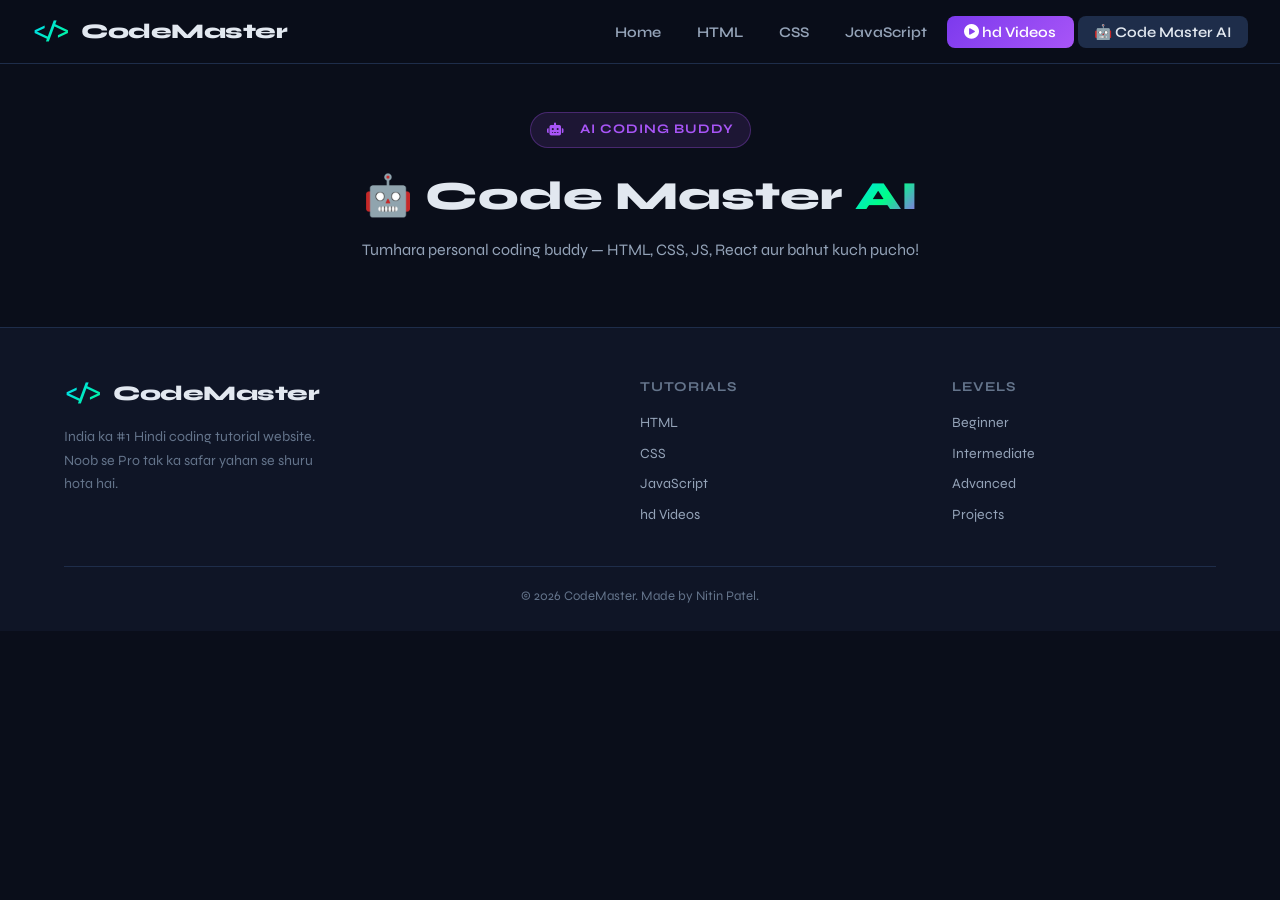
==== code-master-ai.html @ d727ca54 "Add files via upload" ====
<!DOCTYPE html>
<html lang="hi">
<head>
  <meta charset="UTF-8" />
  <meta name="viewport" content="width=device-width, initial-scale=1.0" />
  <title>Code Master AI - CodeMaster</title>
  <link rel="stylesheet" href="style.css" />
  <link rel="stylesheet" href="assets/css/code-master-ai.css" />
  <link href="https://fonts.googleapis.com/css2?family=JetBrains+Mono:wght@400;700&family=Syne:wght@400;600;800&display=swap" rel="stylesheet" />
  <link rel="stylesheet" href="https://cdnjs.cloudflare.com/ajax/libs/font-awesome/6.5.0/css/all.min.css" />
  <link rel="icon" type="image/png" href="code master.png">
</head>
<body>

<nav class="topnav">
  <div class="nav-brand">
    <span class="logo-icon">&lt;/&gt;</span>
    <span class="logo-text">CodeMaster</span>
  </div>
  <ul class="nav-links">
    <li><a href="index.html">Home</a></li>
    <li><a href="html-tutorial.html">HTML</a></li>
    <li><a href="css-tutorial.html">CSS</a></li>
    <li><a href="js-tutorial.html">JavaScript</a></li>
    <li><a href="videos.html" class="nav-video-btn"><i class="fas fa-play-circle"></i> hd Videos</a></li>
    <li><a href="code-master-ai.html" class="active">🤖 Code Master AI</a></li>
  </ul>
  <button class="hamburger" id="hamburger"><i class="fas fa-bars"></i></button>
</nav>
<div class="mobile-menu" id="mobileMenu">
  <a href="index.html">Home</a>
  <a href="html-tutorial.html">HTML</a>
  <a href="css-tutorial.html">CSS</a>
  <a href="js-tutorial.html">JavaScript</a>
  <a href="videos.html">hd Videos</a>
  <a href="code-master-ai.html">🤖 Code Master AI</a>
</div>

<div style="margin-top: 64px; padding: 3rem 1.5rem 1rem; text-align: center;">
  <div class="vp-badge" style="margin: 0 auto 1rem; display:inline-flex"><i class="fas fa-robot"></i>&nbsp; AI Coding Buddy</div>
  <h1 style="font-size: clamp(1.8rem, 4vw, 2.5rem); font-weight: 800; margin-bottom: 0.6rem;">
    🤖 Code Master <span class="gradient-text">AI</span>
  </h1>
  <p style="color: var(--text-dim); font-size: 1rem;">Tumhara personal coding buddy — HTML, CSS, JS, React aur bahut kuch pucho!</p>
</div>

<div id="cma-fullpage-container" style="padding: 0 1.5rem 3rem;"></div>

<footer class="footer">
  <div class="footer-grid">
    <div class="footer-brand">
      <div class="nav-brand"><span class="logo-icon">&lt;/&gt;</span><span class="logo-text">CodeMaster</span></div>
      <p>India ka #1 Hindi coding tutorial website. Noob se Pro tak ka safar yahan se shuru hota hai.</p>
    </div>
    <div class="footer-links">
      <h4>Tutorials</h4>
      <a href="html-tutorial.html">HTML</a>
      <a href="css-tutorial.html">CSS</a>
      <a href="js-tutorial.html">JavaScript</a>
      <a href="videos.html">hd Videos</a>
    </div>
    <div class="footer-links">
      <h4>Levels</h4>
      <a href="#">Beginner</a>
      <a href="#">Intermediate</a>
      <a href="#">Advanced</a>
      <a href="#">Projects</a>
    </div>
  </div>
  <div class="footer-bottom">
    <p>© 2026 CodeMaster. Made by Nitin Patel.</p>
  </div>
</footer>

<script src="script.js"></script>
<script src="assets/js/code-master-ai.js"></script>
<script>
  initCodeMasterAI("fullpage", "#cma-fullpage-container");
</script>
</body>
</html>
---- style.css ----
/* ============================================
   CodeMaster - Global Styles
   Dark IDE Theme + Neon Accents
   ============================================ */

:root {
  --bg-dark: #0a0e1a;
  --bg-card: #0f1526;
  --bg-surface: #141929;
  --border: #1e2d4a;
  --html-clr: #e44d26;
  --css-clr: #264de4;
  --js-clr: #f7df1e;
  --accent: #00d4ff;
  --accent2: #00ff88;
  --purple: #a855f7;
  --text: #e2e8f0;
  --text-muted: #64748b;
  --text-dim: #94a3b8;
  --font-code: 'JetBrains Mono', monospace;
  --font-ui: 'Syne', sans-serif;
  --radius: 12px;
  --radius-lg: 20px;
  --shadow: 0 8px 32px rgba(0,0,0,0.4);
  --glow-accent: 0 0 20px rgba(0,212,255,0.3);
  --glow-green: 0 0 20px rgba(0,255,136,0.3);
}

*, *::before, *::after { box-sizing: border-box; margin: 0; padding: 0; }

html { scroll-behavior: smooth; }

body {
  background: var(--bg-dark);
  color: var(--text);
  font-family: var(--font-ui);
  line-height: 1.6;
  overflow-x: hidden;
}

/* ===== SCROLLBAR ===== */
::-webkit-scrollbar { width: 6px; }
::-webkit-scrollbar-track { background: var(--bg-dark); }
::-webkit-scrollbar-thumb { background: var(--border); border-radius: 3px; }
::-webkit-scrollbar-thumb:hover { background: var(--accent); }

/* ===== TOP NAV ===== */
.topnav {
  position: fixed; top: 0; left: 0; right: 0; z-index: 1000;
  display: flex; align-items: center; justify-content: space-between;
  padding: 0 2rem;
  height: 64px;
  background: rgba(10, 14, 26, 0.92);
  backdrop-filter: blur(16px);
  border-bottom: 1px solid var(--border);
}

.nav-brand {
  display: flex; align-items: center; gap: 10px;
  text-decoration: none; color: inherit;
}

.logo-icon {
  font-family: var(--font-code);
  font-size: 1.4rem;
  font-weight: 700;
  background: linear-gradient(135deg, var(--accent), var(--accent2));
  -webkit-background-clip: text;
  -webkit-text-fill-color: transparent;
  background-clip: text;
}

.logo-text {
  font-size: 1.3rem;
  font-weight: 800;
  color: var(--text);
  letter-spacing: -0.5px;
}

.nav-links {
  display: flex; align-items: center; gap: 0.25rem;
  list-style: none;
}

.nav-links a {
  text-decoration: none;
  color: var(--text-dim);
  font-size: 0.92rem;
  font-weight: 600;
  padding: 0.45rem 1rem;
  border-radius: 8px;
  transition: all 0.2s;
}

.nav-links a:hover, .nav-links a.active {
  color: var(--text);
  background: var(--border);
}

.nav-video-btn {
  background: linear-gradient(135deg, #7c3aed, #a855f7) !important;
  color: white !important;
  padding: 0.45rem 1.1rem !important;
}

.hamburger {
  display: none;
  background: none; border: none;
  color: var(--text); font-size: 1.3rem; cursor: pointer;
}

.mobile-menu {
  display: none;
  flex-direction: column;
  position: fixed; top: 64px; left: 0; right: 0; z-index: 999;
  background: var(--bg-card);
  border-bottom: 1px solid var(--border);
  padding: 1rem;
  gap: 0.5rem;
}

.mobile-menu a {
  color: var(--text-dim); text-decoration: none;
  padding: 0.7rem 1rem; border-radius: 8px;
  font-weight: 600;
  transition: all 0.2s;
}

.mobile-menu a:hover { background: var(--border); color: var(--text); }
.mobile-menu.open { display: flex; }

/* ===== HERO ===== */
.hero {
  min-height: 100vh;
  display: flex; align-items: center; justify-content: space-between;
  padding: 100px 4rem 4rem;
  position: relative;
  gap: 3rem;
  overflow: hidden;
}

.hero-bg {
  position: absolute; inset: 0;
  background:
    radial-gradient(ellipse 60% 50% at 20% 50%, rgba(0,212,255,0.06) 0%, transparent 70%),
    radial-gradient(ellipse 50% 60% at 80% 30%, rgba(168,85,247,0.07) 0%, transparent 70%),
    radial-gradient(ellipse 40% 50% at 60% 80%, rgba(0,255,136,0.04) 0%, transparent 70%);
  z-index: 0;
}

.floating-code {
  position: absolute; inset: 0;
  overflow: hidden;
  opacity: 0.07;
  font-family: var(--font-code);
  font-size: 0.75rem;
  color: var(--accent);
  line-height: 1.8;
  padding: 2rem;
  pointer-events: none;
  white-space: pre;
}

.hero-content { position: relative; z-index: 1; flex: 1; max-width: 580px; }

.hero-badge {
  display: inline-block;
  background: rgba(0,212,255,0.1);
  border: 1px solid rgba(0,212,255,0.3);
  color: var(--accent);
  padding: 0.4rem 1rem;
  border-radius: 999px;
  font-size: 0.85rem;
  font-weight: 600;
  margin-bottom: 1.5rem;
  animation: fadeUp 0.6s ease both;
}

.hero-title {
  font-size: clamp(2rem, 4vw, 3.5rem);
  font-weight: 800;
  line-height: 1.15;
  letter-spacing: -1px;
  margin-bottom: 1.2rem;
  animation: fadeUp 0.6s 0.1s ease both;
}

.gradient-text {
  background: linear-gradient(135deg, var(--accent), var(--accent2), var(--purple));
  -webkit-background-clip: text;
  -webkit-text-fill-color: transparent;
  background-clip: text;
}

.hero-sub {
  color: var(--text-dim);
  font-size: 1.05rem;
  margin-bottom: 2rem;
  animation: fadeUp 0.6s 0.2s ease both;
}

.hero-btns {
  display: flex; gap: 1rem; flex-wrap: wrap;
  margin-bottom: 2.5rem;
  animation: fadeUp 0.6s 0.3s ease both;
}

.btn-primary {
  display: inline-flex; align-items: center; gap: 8px;
  background: linear-gradient(135deg, var(--accent), #0099bb);
  color: #0a0e1a;
  font-weight: 700;
  font-family: var(--font-ui);
  padding: 0.8rem 1.8rem;
  border-radius: 999px;
  text-decoration: none;
  font-size: 0.95rem;
  transition: all 0.3s;
  border: none; cursor: pointer;
}

.btn-primary:hover {
  transform: translateY(-2px);
  box-shadow: var(--glow-accent);
}

.btn-ghost {
  display: inline-flex; align-items: center; gap: 8px;
  background: transparent;
  color: var(--text-dim);
  font-weight: 600;
  font-family: var(--font-ui);
  padding: 0.8rem 1.8rem;
  border-radius: 999px;
  text-decoration: none;
  font-size: 0.95rem;
  border: 1px solid var(--border);
  transition: all 0.3s;
}

.btn-ghost:hover {
  color: var(--text);
  border-color: var(--accent);
  background: rgba(0,212,255,0.06);
}

.hero-stats {
  display: flex; gap: 2rem;
  animation: fadeUp 0.6s 0.4s ease both;
}

.stat {
  display: flex; flex-direction: column; align-items: center;
}

.stat span {
  font-size: 1.8rem;
  font-weight: 800;
  background: linear-gradient(135deg, var(--accent), var(--accent2));
  -webkit-background-clip: text;
  -webkit-text-fill-color: transparent;
  background-clip: text;
}

.stat small { color: var(--text-muted); font-size: 0.8rem; }

/* ===== CODE WINDOW ===== */
.hero-visual {
  position: relative; z-index: 1; flex: 1; max-width: 520px;
  animation: fadeUp 0.6s 0.3s ease both;
}

.code-window {
  background: var(--bg-card);
  border: 1px solid var(--border);
  border-radius: var(--radius-lg);
  overflow: hidden;
  box-shadow: var(--shadow), 0 0 40px rgba(0,212,255,0.08);
}

.code-titlebar {
  display: flex; align-items: center; gap: 8px;
  padding: 0.75rem 1.25rem;
  background: rgba(255,255,255,0.03);
  border-bottom: 1px solid var(--border);
}

.dot {
  width: 12px; height: 12px; border-radius: 50%;
}
.dot.red { background: #ff5f56; }
.dot.yellow { background: #ffbd2e; }
.dot.green { background: #27c93f; }

.file-name {
  font-family: var(--font-code);
  font-size: 0.8rem;
  color: var(--text-muted);
  margin-left: 0.5rem;
}

.code-body {
  padding: 1.5rem;
  font-family: var(--font-code);
  font-size: 0.85rem;
  line-height: 1.7;
  min-height: 280px;
  white-space: pre;
}

.code-body .tag { color: #e06c75; }
.code-body .attr { color: #d19a66; }
.code-body .val { color: #98c379; }
.code-body .comment { color: var(--text-muted); }
.code-body .txt { color: var(--text-dim); }
.code-body .cursor {
  display: inline-block;
  width: 2px; height: 1.1em;
  background: var(--accent);
  animation: blink 1s steps(1) infinite;
  vertical-align: text-bottom;
}

@keyframes blink { 0%,100%{opacity:1} 50%{opacity:0} }

/* ===== TRACKS ===== */
.tracks {
  padding: 5rem 4rem;
  position: relative;
}

.section-header {
  text-align: center;
  margin-bottom: 3rem;
}

.section-header h2 {
  font-size: clamp(1.8rem, 3vw, 2.5rem);
  font-weight: 800;
  margin-bottom: 0.5rem;
  letter-spacing: -0.5px;
}

.section-header p { color: var(--text-muted); font-size: 1.05rem; }

.track-grid {
  display: grid;
  grid-template-columns: repeat(auto-fit, minmax(300px, 1fr));
  gap: 1.5rem;
}

.track-card {
  background: var(--bg-card);
  border: 1px solid var(--border);
  border-radius: var(--radius-lg);
  padding: 2rem;
  cursor: pointer;
  transition: all 0.3s;
  position: relative;
  overflow: hidden;
}

.track-card::before {
  content: '';
  position: absolute; top: 0; left: 0; right: 0;
  height: 3px;
}

.html-card::before { background: var(--html-clr); }
.css-card::before { background: var(--css-clr); }
.js-card::before { background: var(--js-clr); }

.track-card:hover {
  transform: translateY(-6px);
  border-color: var(--accent);
  box-shadow: var(--shadow);
}

.track-icon {
  font-size: 3rem;
  margin-bottom: 1rem;
}

.html-card .track-icon { color: var(--html-clr); }
.css-card .track-icon { color: var(--css-clr); }
.js-card .track-icon { color: var(--js-clr); }

.track-card h3 {
  font-size: 1.5rem;
  font-weight: 800;
  margin-bottom: 0.6rem;
}

.track-card > p { color: var(--text-dim); font-size: 0.92rem; margin-bottom: 1.2rem; }

.track-topics {
  list-style: none;
  display: flex; flex-direction: column; gap: 0.45rem;
  margin-bottom: 1.5rem;
}

.track-topics li {
  font-size: 0.88rem;
  color: var(--text-dim);
  display: flex; align-items: center; gap: 8px;
}

.track-topics li .fa-check { color: var(--accent2); font-size: 0.75rem; }
.track-topics li .fa-lock { color: var(--text-muted); font-size: 0.75rem; }

.track-level {
  display: flex; gap: 0.5rem; margin-bottom: 1.5rem; flex-wrap: wrap;
}

.lvl {
  font-size: 0.72rem;
  font-weight: 700;
  padding: 0.3rem 0.75rem;
  border-radius: 999px;
  border: 1px solid var(--border);
  color: var(--text-muted);
  text-transform: uppercase;
  letter-spacing: 0.5px;
}

.lvl.active {
  border-color: var(--accent2);
  color: var(--accent2);
  background: rgba(0,255,136,0.08);
}

.track-btn {
  width: 100%;
  display: flex; align-items: center; justify-content: space-between;
  padding: 0.8rem 1.2rem;
  border-radius: 10px;
  border: none; cursor: pointer;
  font-family: var(--font-ui);
  font-weight: 700; font-size: 0.9rem;
  transition: all 0.2s;
}

.html-btn { background: rgba(228,77,38,0.15); color: #ff6b47; }
.css-btn { background: rgba(38,77,228,0.15); color: #6b8fff; }
.js-btn { background: rgba(247,223,30,0.1); color: #f7df1e; }

.track-btn:hover { filter: brightness(1.2); transform: translateX(4px); }

/* ===== VIDEO PROMO ===== */
.video-promo {
  display: flex; align-items: center; gap: 4rem;
  padding: 5rem 4rem;
  background: var(--bg-surface);
  border-top: 1px solid var(--border);
  border-bottom: 1px solid var(--border);
}

.vp-left { flex: 1; }

.vp-badge {
  display: inline-flex; align-items: center; gap: 8px;
  background: rgba(168,85,247,0.12);
  border: 1px solid rgba(168,85,247,0.3);
  color: var(--purple);
  padding: 0.4rem 1rem;
  border-radius: 999px;
  font-size: 0.82rem;
  font-weight: 700;
  margin-bottom: 1.2rem;
  text-transform: uppercase;
  letter-spacing: 1px;
}

.vp-left h2 {
  font-size: 2.4rem;
  font-weight: 800;
  margin-bottom: 1rem;
  letter-spacing: -0.5px;
}

.vp-left p { color: var(--text-dim); font-size: 1rem; margin-bottom: 1.5rem; }

.vp-list {
  list-style: none;
  display: flex; flex-direction: column; gap: 0.6rem;
  margin-bottom: 2rem;
}

.vp-list li {
  color: var(--text-dim);
  font-size: 0.92rem;
  display: flex; align-items: center; gap: 10px;
}

.vp-list .fa-play-circle { color: var(--purple); }

.vp-right { flex: 1; display: flex; justify-content: center; }

/* ===== hd VIDEO CARD ===== */
.video-card-hd {
  width: 360px;
  background: var(--bg-card);
  border: 1px solid var(--border);
  border-radius: var(--radius-lg);
  overflow: hidden;
  box-shadow: var(--shadow);
}

.vchd-screen {
  height: 220px;
  background: linear-gradient(135deg, #0a0e1a, #141929);
  display: flex; align-items: center; justify-content: center;
  perspective: 600px;
  overflow: hidden;
  position: relative;
}

/* hd CUBE */
.cube-anim {
  width: 100px; height: 100px;
  perspective: 400px;
}
.cube {
  transform-style: preserve-3d;
}

.cube {
  width: 100%; height: 100%;
  position: relative;
  transform-style: preserve-hd;
  animation: rotateCube 6s infinite linear;
}

.face {
  position: absolute;
  width: 100px; height: 100px;
  display: flex; align-items: center; justify-content: center;
  font-family: var(--font-code);
  font-weight: 700; font-size: 1rem;
  border: 2px solid;
  border-radius: 8px;
  backface-visibility: visible;
}

.face span { pointer-events: none; }

.front  { transform: translateZ(50px);  background: rgba(0,212,255,0.12); border-color: rgba(0,212,255,0.5); color: var(--accent); }
.back   { transform: rotateY(180deg) translateZ(50px); background: rgba(228,77,38,0.12); border-color: rgba(228,77,38,0.5); color: var(--html-clr); }
.left   { transform: rotateY(-90deg) translateZ(50px); background: rgba(247,223,30,0.1); border-color: rgba(247,223,30,0.4); color: var(--js-clr); }
.right  { transform: rotateY(90deg) translateZ(50px);  background: rgba(38,77,228,0.12); border-color: rgba(38,77,228,0.5); color: #6b8fff; }
.top    { transform: rotateX(90deg) translateZ(50px);  background: rgba(0,255,136,0.1); border-color: rgba(0,255,136,0.4); color: var(--accent2); }
.bottom { transform: rotateX(-90deg) translateZ(50px); background: rgba(168,85,247,0.1); border-color: rgba(168,85,247,0.4); color: var(--purple); }

@keyframes rotateCube {
  from { transform: rotateX(0deg) rotateY(0deg); }
  to   { transform: rotateX(360deg) rotateY(360deg); }
}

.vchd-info {
  display: flex; align-items: center; justify-content: space-between;
  padding: 0.9rem 1.2rem;
  font-size: 0.85rem;
  border-top: 1px solid var(--border);
  color: var(--text-dim);
}

.vchd-info .fa-play { color: var(--purple); margin-right: 8px; }
.vchd-dur {
  font-family: var(--font-code);
  color: var(--text-muted);
  font-size: 0.8rem;
}

/* ===== QUICK EXAMPLES ===== */
.quick-ex {
  padding: 5rem 4rem;
}

.ex-tabs {
  display: flex; gap: 0.5rem;
  margin-bottom: 0;
  border-bottom: 1px solid var(--border);
  padding-bottom: 0;
}

.ex-tab {
  padding: 0.7rem 1.5rem;
  background: none; border: none;
  color: var(--text-muted);
  font-family: var(--font-ui);
  font-size: 0.9rem; font-weight: 700;
  cursor: pointer;
  border-bottom: 2px solid transparent;
  transition: all 0.2s;
  margin-bottom: -1px;
}

.ex-tab:hover { color: var(--text); }
.ex-tab.active { color: var(--accent); border-bottom-color: var(--accent); }

.ex-container {
  display: grid; grid-template-columns: 1fr 1fr;
  border: 1px solid var(--border);
  border-top: none;
  border-radius: 0 0 var(--radius-lg) var(--radius-lg);
  overflow: hidden;
}

.ex-editor, .ex-output {
  display: flex; flex-direction: column;
}

.ex-output { border-left: 1px solid var(--border); }

.editor-bar {
  display: flex; align-items: center; justify-content: space-between;
  padding: 0.6rem 1.2rem;
  background: var(--bg-surface);
  border-bottom: 1px solid var(--border);
  font-size: 0.82rem;
  color: var(--text-muted);
  font-weight: 600;
}

.run-btn {
  background: var(--accent2);
  color: #0a0e1a;
  border: none; cursor: pointer;
  padding: 0.35rem 1rem;
  border-radius: 6px;
  font-family: var(--font-ui);
  font-weight: 700; font-size: 0.8rem;
  display: flex; align-items: center; gap: 6px;
  transition: all 0.2s;
}

.run-btn:hover { filter: brightness(1.15); transform: scale(1.03); }

#codeInput {
  flex: 1; resize: none; border: none; outline: none;
  background: var(--bg-card);
  color: var(--accent2);
  font-family: var(--font-code);
  font-size: 0.85rem;
  padding: 1.2rem;
  min-height: 280px;
  line-height: 1.7;
}

#outputFrame {
  flex: 1; border: none; background: white;
  min-height: 280px;
  
}

/* ===== TUTORIAL PAGE LAYOUT ===== */
.tutorial-wrap {
  display: flex;
  margin-top: 64px;
  min-height: calc(100vh - 64px);
}

.sidebar {
  width: 260px;
  background: var(--bg-card);
  border-right: 1px solid var(--border);
  padding: 1.5rem 0;
  position: fixed; top: 64px; bottom: 0;
  overflow-y: auto;
  z-index: 100;
}

.sidebar-section {
  margin-bottom: 0.5rem;
}

.sidebar-heading {
  font-size: 0.7rem;
  font-weight: 800;
  text-transform: uppercase;
  letter-spacing: 1.5px;
  color: var(--text-muted);
  padding: 0.8rem 1.5rem 0.4rem;
}

.sidebar-link {
  display: block;
  padding: 0.55rem 1.5rem;
  color: var(--text-dim);
  text-decoration: none;
  font-size: 0.88rem;
  font-weight: 500;
  transition: all 0.15s;
  border-left: 3px solid transparent;
}

.sidebar-link:hover {
  background: rgba(255,255,255,0.04);
  color: var(--text);
  border-left-color: var(--accent);
}

.sidebar-link.active {
  background: rgba(0,212,255,0.08);
  color: var(--accent);
  border-left-color: var(--accent);
}

.sidebar-link .badge {
  display: inline-block;
  font-size: 0.65rem;
  padding: 0.1rem 0.5rem;
  border-radius: 999px;
  margin-left: 6px;
  font-weight: 700;
  text-transform: uppercase;
}

.badge-new { background: rgba(0,255,136,0.15); color: var(--accent2); }
.badge-pro { background: rgba(168,85,247,0.15); color: var(--purple); }

.tutorial-main {
  margin-left: 260px;
  flex: 1;
  padding: 2.5rem 3rem;
  max-width: 860px;
}

/* ===== TUTORIAL CONTENT ===== */
.tut-breadcrumb {
  font-size: 0.82rem;
  color: var(--text-muted);
  margin-bottom: 1.5rem;
  display: flex; align-items: center; gap: 6px;
}

.tut-breadcrumb a { color: var(--accent); text-decoration: none; }

.tut-title {
  font-size: 2.2rem;
  font-weight: 800;
  letter-spacing: -0.5px;
  margin-bottom: 0.6rem;
}

.tut-subtitle {
  color: var(--text-dim);
  font-size: 1.05rem;
  margin-bottom: 2rem;
  padding-bottom: 2rem;
  border-bottom: 1px solid var(--border);
}

.tut-section { margin-bottom: 2.5rem; }

.tut-section h2 {
  font-size: 1.4rem;
  font-weight: 700;
  margin-bottom: 1rem;
}

.tut-section h3 {
  font-size: 1.1rem;
  font-weight: 700;
  margin-bottom: 0.7rem;
  color: var(--accent);
}

.tut-section p {
  color: var(--text-dim);
  font-size: 0.97rem;
  line-height: 1.75;
  margin-bottom: 1rem;
}

/* ===== CODE BLOCKS ===== */
.code-block {
  background: #0d1117;
  border: 1px solid var(--border);
  border-radius: var(--radius);
  overflow: hidden;
  margin: 1.2rem 0;
}

.code-block-header {
  display: flex; align-items: center; justify-content: space-between;
  padding: 0.6rem 1rem;
  background: rgba(255,255,255,0.03);
  border-bottom: 1px solid var(--border);
  font-size: 0.78rem;
  font-family: var(--font-code);
  color: var(--text-muted);
}

.copy-btn {
  background: none; border: 1px solid var(--border);
  color: var(--text-muted); cursor: pointer;
  padding: 0.2rem 0.7rem; border-radius: 5px;
  font-size: 0.72rem; font-family: var(--font-ui); font-weight: 600;
  transition: all 0.2s;
}

.copy-btn:hover { border-color: var(--accent); color: var(--accent); }

.code-block pre {
  padding: 1.2rem;
  overflow-x: auto;
  font-family: var(--font-code);
  font-size: 0.85rem;
  line-height: 1.7;
  color: var(--text);
}

/* Syntax colors */
.kw { color: #c678dd; }
.str { color: #98c379; }
.num { color: #d19a66; }
.cmt { color: #5c6370; font-style: italic; }
.tg { color: #e06c75; }
.at { color: #d19a66; }
.vl { color: #98c379; }
.fn { color: #61afef; }
.op { color: #56b6c2; }
.cn { color: var(--text-dim); }

/* ===== TRY IT BOX ===== */
.try-it-box {
  background: var(--bg-surface);
  border: 1px solid var(--border);
  border-radius: var(--radius-lg);
  overflow: hidden;
  margin: 1.5rem 0;
}

.try-it-header {
  display: flex; align-items: center; justify-content: space-between;
  padding: 0.8rem 1.2rem;
  background: rgba(0,255,136,0.06);
  border-bottom: 1px solid var(--border);
}

.try-it-header span {
  font-size: 0.85rem;
  font-weight: 700;
  color: var(--accent2);
  display: flex; align-items: center; gap: 8px;
}

.try-it-run {
  background: var(--accent2); color: #0a0e1a;
  border: none; cursor: pointer;
  padding: 0.4rem 1.1rem; border-radius: 7px;
  font-family: var(--font-ui); font-weight: 700; font-size: 0.82rem;
  display: flex; align-items: center; gap: 6px;
  transition: all 0.2s;
}

.try-it-run:hover { filter: brightness(1.15); }

.try-it-grid {
  display: grid; grid-template-columns: 1fr 1fr;
}

.try-it-code {
  border-right: 1px solid var(--border);
}

.try-it-code textarea {
  width: 100%; resize: none; border: none; outline: none;
  background: var(--bg-card); color: var(--accent2);
  font-family: var(--font-code); font-size: 0.82rem;
  padding: 1rem; min-height: 160px; line-height: 1.6;
}

.try-it-output iframe {
  width: 100%; border: none; height: 160px; background: white;
}

/* ===== VIDEO PAGE ===== */
.videos-hero {
  padding: 120px 4rem 3rem;
  text-align: center;
  background: radial-gradient(ellipse 80% 50% at 50% 0%, rgba(168,85,247,0.08) 0%, transparent 70%);
}

.videos-hero h1 {
  font-size: clamp(2rem, 4vw, 3rem);
  font-weight: 800;
  letter-spacing: -0.5px;
  margin-bottom: 0.8rem;
}

.videos-hero p { color: var(--text-dim); font-size: 1.05rem; }

.video-filter {
  display: flex; align-items: center; justify-content: center;
  gap: 0.75rem; flex-wrap: wrap;
  padding: 2rem 4rem;
}

.filter-btn {
  padding: 0.5rem 1.2rem;
  background: var(--bg-card);
  border: 1px solid var(--border);
  color: var(--text-dim);
  border-radius: 999px;
  font-family: var(--font-ui); font-weight: 600; font-size: 0.88rem;
  cursor: pointer; transition: all 0.2s;
}

.filter-btn.active, .filter-btn:hover {
  border-color: var(--purple);
  color: var(--purple);
  background: rgba(168,85,247,0.08);
}

.videos-grid {
  display: grid;
  grid-template-columns: repeat(auto-fill, minmax(300px, 1fr));
  gap: 1.5rem;
  padding: 0 4rem 5rem;
}

.video-card {
  background: var(--bg-card);
  border: 1px solid var(--border);
  border-radius: var(--radius-lg);
  overflow: hidden;
  cursor: pointer;
  transition: all 0.3s;
}

.video-card:hover {
  transform: translateY(-6px);
  border-color: var(--purple);
  box-shadow: 0 8px 32px rgba(168,85,247,0.15);
}

.video-thumb {
  height: 180px;
  display: flex; align-items: center; justify-content: center;
  position: relative;
  overflow: hidden;
}

.vt-html { background: linear-gradient(135deg, #1a0800, #3d1000); }
.vt-css  { background: linear-gradient(135deg, #000d1a, #001040); }
.vt-js   { background: linear-gradient(135deg, #1a1700, #2d2600); }

.video-thumb .play-overlay {
  position: absolute; inset: 0;
  display: flex; align-items: center; justify-content: center;
  background: rgba(0,0,0,0.3);
  opacity: 0; transition: opacity 0.3s;
}

.video-card:hover .play-overlay { opacity: 1; }

.play-overlay .fa-play-circle { font-size: 3rem; color: white; }

.video-card-body { padding: 1.2rem; }

.video-tag {
  display: inline-block;
  font-size: 0.7rem; font-weight: 700;
  text-transform: uppercase; letter-spacing: 0.8px;
  padding: 0.25rem 0.7rem; border-radius: 999px;
  margin-bottom: 0.6rem;
}

.tag-html { background: rgba(228,77,38,0.15); color: var(--html-clr); }
.tag-css  { background: rgba(38,77,228,0.12); color: #6b8fff; }
.tag-js   { background: rgba(247,223,30,0.1); color: var(--js-clr); }

.video-card-body h3 {
  font-size: 0.95rem; font-weight: 700; margin-bottom: 0.4rem;
}

.video-card-body p {
  color: var(--text-muted); font-size: 0.82rem; margin-bottom: 0.8rem;
}

.video-meta {
  display: flex; align-items: center; justify-content: space-between;
  font-size: 0.78rem; color: var(--text-muted);
  font-family: var(--font-code);
}

/* ===== hd MINI ANIMATIONS IN VIDEO THUMBS ===== */
.mini-hd-html {
  width: 80px; height: 80px;
  position: relative; transform-style: preserve-hd;
  animation: rotateCube 5s infinite linear;
}

.mini-hd-css {
  width: 80px; height: 80px;
  position: relative;
  animation: rotateYhd 4s infinite linear;
}

.mini-hd-js {
  width: 80px; height: 80px;
  position: relative;
  animation: bouncehd 2s infinite ease-in-out;
}

@keyframes rotateYhd {
  from { transform: rotateY(0deg); }
  to   { transform: rotateY(360deg); }
}

@keyframes bouncehd {
  0%,100% { transform: translateY(0) rotateZ(0); }
  50%     { transform: translateY(-15px) rotateZ(10deg); }
}

/* ===== NEXT PREV BUTTONS ===== */
.tut-nav-btns {
  display: flex; justify-content: space-between;
  margin-top: 3rem; padding-top: 2rem;
  border-top: 1px solid var(--border);
  gap: 1rem;
}

.tut-nav-btn {
  display: flex; align-items: center; gap: 10px;
  padding: 0.9rem 1.5rem;
  background: var(--bg-card);
  border: 1px solid var(--border);
  border-radius: var(--radius);
  text-decoration: none; color: var(--text-dim);
  font-weight: 600; font-size: 0.9rem;
  transition: all 0.2s;
  flex: 1; max-width: 240px;
}

.tut-nav-btn:hover { border-color: var(--accent); color: var(--accent); }
.tut-nav-btn.next { justify-content: flex-end; }

/* ===== CALLOUT BOXES ===== */
.callout {
  border-radius: var(--radius);
  padding: 1.1rem 1.4rem;
  margin: 1.2rem 0;
  font-size: 0.9rem;
  display: flex; gap: 12px; align-items: flex-start;
}

.callout-info {
  background: rgba(0,212,255,0.08);
  border-left: 3px solid var(--accent);
  color: var(--text-dim);
}

.callout-tip {
  background: rgba(0,255,136,0.07);
  border-left: 3px solid var(--accent2);
  color: var(--text-dim);
}

.callout-warn {
  background: rgba(247,223,30,0.07);
  border-left: 3px solid var(--js-clr);
  color: var(--text-dim);
}

.callout-icon { font-size: 1.1rem; flex-shrink: 0; margin-top: 1px; }
.callout-info .callout-icon { color: var(--accent); }
.callout-tip .callout-icon  { color: var(--accent2); }
.callout-warn .callout-icon { color: var(--js-clr); }

/* ===== PROGRESS BAR ===== */
.tut-progress {
  display: flex; align-items: center; gap: 1rem;
  padding: 1rem 1.5rem;
  background: var(--bg-surface);
  border-bottom: 1px solid var(--border);
}

.progress-track {
  flex: 1; height: 4px;
  background: var(--border);
  border-radius: 999px;
  overflow: hidden;
}

.progress-fill {
  height: 100%;
  background: linear-gradient(90deg, var(--accent), var(--accent2));
  border-radius: 999px;
  transition: width 0.4s ease;
}

.progress-label {
  font-size: 0.78rem; color: var(--text-muted);
  font-weight: 600; white-space: nowrap;
}

/* ===== FOOTER ===== */
.footer {
  background: var(--bg-card);
  border-top: 1px solid var(--border);
  padding: 3rem 4rem 1.5rem;
}

.footer-grid {
  display: grid;
  grid-template-columns: 2fr 1fr 1fr;
  gap: 3rem;
  margin-bottom: 2.5rem;
}

.footer-brand p {
  color: var(--text-muted);
  font-size: 0.88rem;
  margin-top: 0.8rem;
  max-width: 280px;
  line-height: 1.7;
}

.footer-links { display: flex; flex-direction: column; gap: 0.5rem; }
.footer-links h4 {
  font-size: 0.85rem;
  font-weight: 700;
  text-transform: uppercase;
  letter-spacing: 1px;
  color: var(--text-muted);
  margin-bottom: 0.4rem;
}

.footer-links a {
  color: var(--text-dim);
  text-decoration: none;
  font-size: 0.88rem;
  transition: color 0.2s;
}

.footer-links a:hover { color: var(--accent); }

.footer-bottom {
  border-top: 1px solid var(--border);
  padding-top: 1.2rem;
  text-align: center;
  color: var(--text-muted);
  font-size: 0.82rem;
}

/* ===== ANIMATIONS ===== */
@keyframes fadeUp {
  from { opacity: 0; transform: translateY(20px); }
  to   { opacity: 1; transform: translateY(0); }
}

/* Naya — LAGAO */
.fade-in {
  opacity: 1;
  transform: translateY(0);
}
.fade-in.visible { opacity: 1; transform: translateY(0); }
/* ===== RESPONSIVE ===== */
@media (max-width: 900px) {
  .hero { flex-direction: column; padding: 100px 2rem 3rem; text-align: center; }
  .hero-btns, .hero-stats { justify-content: center; }
  .hero-visual { width: 100%; max-width: 420px; }
  .tracks, .video-promo, .quick-ex { padding: 3rem 1.5rem; }
  .video-promo { flex-direction: column; }
  .track-grid, .videos-grid { grid-template-columns: 1fr; }
  .footer-grid { grid-template-columns: 1fr; gap: 1.5rem; }
  .footer { padding: 2rem 1.5rem 1rem; }
  .video-filter, .videos-grid { padding-left: 1.5rem; padding-right: 1.5rem; }
  .videos-hero { padding: 100px 1.5rem 2rem; }
  .sidebar { width: 220px; }
  .tutorial-main { margin-left: 220px; padding: 2rem 1.5rem; }
}

@media (max-width: 640px) {
  .nav-links { display: none; }
  .hamburger { display: block; }
  .ex-container { grid-template-columns: 1fr; }
  .ex-output { border-left: none; border-top: 1px solid var(--border); }
  .try-it-grid { grid-template-columns: 1fr; }
  .try-it-code { border-right: none; border-bottom: 1px solid var(--border); }
  .sidebar { display: none; }
  .tutorial-main { margin-left: 0; }
  .tut-title { font-size: 1.6rem; }
  .tut-nav-btns { flex-direction: column; }
  .tut-nav-btn { max-width: 100%; }
}
/* ============================================================
   ✅ NAYI ADDITIONS — style.css ke BILKUL END mein paste karo
   ============================================================ */

/* ===== NIGHT MODE — Warm Dark Theme ===== */
body.night-mode {
  --bg-dark:    #0d0900;
  --bg-card:    #120e07;
  --bg-surface: #17130c;
  --border:     #2e1f0e;
  --accent:     #ffaa44;
  --accent2:    #ffd055;
  --purple:     #cc88ff;
  --text:       #f0e8d5;
  --text-muted: #7a6a50;
  --text-dim:   #a8906a;
  --glow-accent: 0 0 20px rgba(255,170,68,0.35);
  --glow-green:  0 0 20px rgba(255,208,85,0.35);
}

body.night-mode .hero-bg {
  background:
    radial-gradient(ellipse 60% 50% at 20% 50%, rgba(255,150,50,0.07) 0%, transparent 70%),
    radial-gradient(ellipse 50% 60% at 80% 30%, rgba(200,100,255,0.07) 0%, transparent 70%),
    radial-gradient(ellipse 40% 50% at 60% 80%, rgba(255,200,50,0.04) 0%, transparent 70%);
}

body.night-mode .gradient-text {
  background: linear-gradient(135deg, var(--accent), var(--accent2), var(--purple));
  -webkit-background-clip: text;
  -webkit-text-fill-color: transparent;
  background-clip: text;
}

body.night-mode .stat span {
  background: linear-gradient(135deg, var(--accent), var(--accent2));
  -webkit-background-clip: text;
  -webkit-text-fill-color: transparent;
  background-clip: text;
}

body.night-mode .btn-primary {
  background: linear-gradient(135deg, var(--accent), #cc7700);
  color: #0d0900;
}

body.night-mode .lvl.active {
  border-color: var(--accent2);
  color: var(--accent2);
  background: rgba(255,208,85,0.1);
}

body.night-mode .logo-icon,
body.night-mode .ob-logo-icon {
  background: linear-gradient(135deg, var(--accent), var(--accent2));
  -webkit-background-clip: text;
  -webkit-text-fill-color: transparent;
  background-clip: text;
}

body.night-mode .progress-fill {
  background: linear-gradient(90deg, var(--accent), var(--accent2));
}

/* ===== THEME TOGGLE BUTTON ===== */
.theme-toggle {
  display: inline-flex;
  align-items: center;
  gap: 6px;
  background: var(--bg-surface);
  border: 1px solid var(--border);
  color: var(--text-dim);
  padding: 0.38rem 0.9rem;
  border-radius: 999px;
  font-family: var(--font-ui);
  font-size: 0.8rem;
  font-weight: 700;
  cursor: pointer;
  transition: all 0.25s;
  margin-right: 0.5rem;
  letter-spacing: 0.3px;
}

.theme-toggle:hover {
  border-color: var(--accent);
  color: var(--accent);
  background: rgba(0,212,255,0.07);
  transform: scale(1.04);
}

body.night-mode .theme-toggle {
  background: rgba(255,170,68,0.09);
  border-color: rgba(255,170,68,0.35);
  color: var(--accent);
}

body.night-mode .theme-toggle:hover {
  background: rgba(255,170,68,0.16);
}

@media (max-width: 640px) {
  .theme-toggle span { display: none; }
  .theme-toggle { padding: 0.4rem 0.7rem; margin-right: 0.3rem; }
}


/* ===== ONBOARDING OVERLAY ===== */
.ob-overlay {
  position: fixed;
  inset: 0;
  z-index: 99999;
  background: var(--bg-dark);
  display: flex;
  align-items: center;
  justify-content: center;
  overflow: hidden;
  transition: opacity 0.55s ease;
  padding: 1rem;
}

.ob-overlay.ob-closing {
  opacity: 0;
  pointer-events: none;
}

.ob-bg-glow {
  position: absolute;
  inset: 0;
  pointer-events: none;
  background:
    radial-gradient(ellipse 55% 55% at 25% 25%, rgba(0,212,255,0.09) 0%, transparent 65%),
    radial-gradient(ellipse 50% 50% at 75% 75%, rgba(168,85,247,0.09) 0%, transparent 65%),
    radial-gradient(ellipse 40% 40% at 50% 50%, rgba(0,255,136,0.05) 0%, transparent 65%);
  animation: obGlowPulse 6s ease-in-out infinite alternate;
}

@keyframes obGlowPulse {
  from { opacity: 0.7; }
  to   { opacity: 1; }
}

/* Card */
.ob-container {
  position: relative;
  z-index: 1;
  width: 100%;
  max-width: 500px;
  padding: 2.2rem 2.5rem;
  background: var(--bg-card);
  border: 1px solid var(--border);
  border-radius: 24px;
  box-shadow: 0 32px 80px rgba(0,0,0,0.6), 0 0 0 1px rgba(255,255,255,0.03);
  overflow: hidden;
}

/* Shiny top edge */
.ob-container::before {
  content: '';
  position: absolute;
  top: 0; left: 15%; right: 15%;
  height: 1px;
  background: linear-gradient(90deg, transparent, var(--accent), transparent);
  opacity: 0.6;
}

/* Progress dots */
.ob-dots {
  display: flex;
  justify-content: center;
  gap: 7px;
  margin-bottom: 1.6rem;
}

.ob-dot {
  width: 8px; height: 8px;
  border-radius: 50%;
  background: var(--border);
  transition: all 0.35s cubic-bezier(0.34, 1.56, 0.64, 1);
}

.ob-dot.active {
  background: var(--accent);
  width: 22px;
  border-radius: 4px;
}

/* Steps */
.ob-step {
  display: none;
  flex-direction: column;
  align-items: center;
  text-align: center;
}

.ob-step.active {
  display: flex;
  animation: obSlideIn 0.38s cubic-bezier(0.25, 0.46, 0.45, 0.94) both;
}

.ob-step.ob-go-back {
  animation: obSlideBack 0.38s cubic-bezier(0.25, 0.46, 0.45, 0.94) both;
}

@keyframes obSlideIn {
  from { opacity: 0; transform: translateX(28px); }
  to   { opacity: 1; transform: translateX(0); }
}

@keyframes obSlideBack {
  from { opacity: 0; transform: translateX(-28px); }
  to   { opacity: 1; transform: translateX(0); }
}

/* Logo row */
.ob-logo-wrap {
  display: flex;
  align-items: center;
  gap: 8px;
  margin-bottom: 1.4rem;
}

.ob-logo-icon {
  font-family: var(--font-code);
  font-size: 1.25rem;
  font-weight: 700;
  background: linear-gradient(135deg, var(--accent), var(--accent2));
  -webkit-background-clip: text;
  -webkit-text-fill-color: transparent;
  background-clip: text;
}

.ob-logo-txt {
  font-size: 1.15rem;
  font-weight: 800;
  color: var(--text);
}

/* Emoji */
.ob-step-emoji {
  font-size: 3.2rem;
  margin-bottom: 0.8rem;
  display: block;
  animation: obFloat 2.5s ease-in-out infinite alternate;
}

@keyframes obFloat {
  from { transform: translateY(0px); }
  to   { transform: translateY(-7px); }
}

/* Step number badge */
.ob-step-num {
  font-size: 0.72rem;
  font-weight: 700;
  text-transform: uppercase;
  letter-spacing: 1.2px;
  color: var(--accent);
  background: rgba(0,212,255,0.1);
  border: 1px solid rgba(0,212,255,0.25);
  padding: 0.22rem 0.8rem;
  border-radius: 999px;
  margin-bottom: 1rem;
}

.ob-step-title {
  font-size: 1.45rem;
  font-weight: 800;
  letter-spacing: -0.5px;
  margin-bottom: 0.5rem;
  line-height: 1.3;
}

.ob-step-desc {
  color: var(--text-dim);
  font-size: 0.88rem;
  margin-bottom: 1.4rem;
  line-height: 1.6;
}

/* ---- Name input ---- */
.ob-name-wrap {
  position: relative;
  width: 100%;
  margin-bottom: 0.9rem;
}

.ob-input-icon {
  position: absolute;
  left: 1rem;
  top: 50%;
  transform: translateY(-50%);
  color: var(--text-muted);
  font-size: 0.82rem;
  pointer-events: none;
}

.ob-name-input {
  width: 100%;
  background: var(--bg-surface);
  border: 1.5px solid var(--border);
  border-radius: 12px;
  padding: 0.8rem 1rem 0.8rem 2.7rem;
  color: var(--text);
  font-family: var(--font-ui);
  font-size: 0.92rem;
  outline: none;
  transition: all 0.22s;
}

.ob-name-input:focus {
  border-color: var(--accent);
  box-shadow: 0 0 0 3px rgba(0,212,255,0.12);
}

.ob-name-input::placeholder { color: var(--text-muted); }

/* Divider */
.ob-divider {
  width: 100%;
  display: flex;
  align-items: center;
  gap: 10px;
  color: var(--text-muted);
  font-size: 0.75rem;
  letter-spacing: 0.5px;
  margin: 0.7rem 0;
}

.ob-divider::before,
.ob-divider::after {
  content: '';
  flex: 1;
  height: 1px;
  background: var(--border);
}

/* Google button */
.ob-google-btn {
  width: 100%;
  display: flex;
  align-items: center;
  justify-content: center;
  gap: 10px;
  background: #ffffff;
  color: #1a1a1a;
  border: none;
  cursor: pointer;
  padding: 0.78rem 1.5rem;
  border-radius: 12px;
  font-family: var(--font-ui);
  font-weight: 700;
  font-size: 0.88rem;
  transition: all 0.22s;
  margin-bottom: 0.8rem;
  box-shadow: 0 2px 8px rgba(0,0,0,0.25);
}

.ob-google-btn:hover {
  background: #f2f2f2;
  transform: translateY(-2px);
  box-shadow: 0 6px 18px rgba(0,0,0,0.3);
}

/* Main CTA button */
.ob-main-btn {
  display: inline-flex;
  align-items: center;
  gap: 8px;
  background: linear-gradient(135deg, var(--accent), #0099bb);
  color: #070e17;
  font-weight: 800;
  font-family: var(--font-ui);
  font-size: 0.88rem;
  border: none;
  cursor: pointer;
  padding: 0.78rem 2rem;
  border-radius: 999px;
  transition: all 0.28s;
  margin-top: 0.4rem;
  letter-spacing: 0.2px;
}

.ob-main-btn:hover {
  transform: translateY(-2px);
  box-shadow: var(--glow-accent);
}

.ob-finish-btn {
  background: linear-gradient(135deg, var(--accent2), #00bb66);
}

.ob-launch-btn {
  background: linear-gradient(135deg, var(--purple), #7c3aed);
  color: #ffffff;
  font-size: 1rem;
  padding: 0.9rem 2.4rem;
  margin-top: 1.2rem;
}

.ob-launch-btn:hover {
  box-shadow: 0 0 20px rgba(168,85,247,0.45);
}

/* Skip link */
.ob-skip-btn {
  background: none;
  border: none;
  color: var(--text-muted);
  font-size: 0.8rem;
  cursor: pointer;
  font-family: var(--font-ui);
  margin-top: 1rem;
  padding: 0.3rem 0.5rem;
  transition: color 0.2s;
  text-decoration: underline;
  text-underline-offset: 3px;
  text-decoration-color: var(--border);
}

.ob-skip-btn:hover { color: var(--text-dim); }

/* ---- Options grid ---- */
.ob-options-grid {
  display: grid;
  grid-template-columns: 1fr 1fr;
  gap: 0.65rem;
  width: 100%;
  margin-bottom: 1.4rem;
}

.ob-option {
  display: flex;
  flex-direction: column;
  align-items: center;
  gap: 6px;
  background: var(--bg-surface);
  border: 2px solid var(--border);
  border-radius: 14px;
  padding: 1rem 0.7rem;
  cursor: pointer;
  transition: all 0.2s;
  font-size: 0.8rem;
  color: var(--text-dim);
  font-weight: 600;
  text-align: center;
  line-height: 1.35;
}

.ob-option:hover {
  border-color: var(--accent);
  background: rgba(0,212,255,0.07);
  color: var(--text);
  transform: translateY(-2px);
}

.ob-option.selected {
  border-color: var(--accent);
  background: rgba(0,212,255,0.12);
  color: var(--accent);
  box-shadow: 0 0 12px rgba(0,212,255,0.12);
}

.ob-opt-icon { font-size: 1.55rem; }

/* Nav buttons (back + forward) */
.ob-nav-btns {
  display: flex;
  gap: 0.8rem;
  width: 100%;
  justify-content: space-between;
  align-items: center;
  margin-top: 0.3rem;
}

.ob-back-btn {
  display: inline-flex;
  align-items: center;
  gap: 6px;
  background: var(--bg-surface);
  border: 1px solid var(--border);
  color: var(--text-dim);
  padding: 0.7rem 1.2rem;
  border-radius: 999px;
  font-family: var(--font-ui);
  font-weight: 700;
  font-size: 0.84rem;
  cursor: pointer;
  transition: all 0.2s;
}

.ob-back-btn:hover { border-color: var(--accent); color: var(--accent); }

/* ---- Welcome step ---- */
.ob-welcome-emoji {
  font-size: 4.5rem;
  display: block;
  margin-bottom: 0.5rem;
  animation: obWelcomePop 0.55s cubic-bezier(0.34, 1.56, 0.64, 1) both;
}

@keyframes obWelcomePop {
  from { transform: scale(0) rotate(-15deg); opacity: 0; }
  to   { transform: scale(1) rotate(0deg);  opacity: 1; }
}

.ob-welcome-title {
  font-size: 2rem;
  font-weight: 800;
  letter-spacing: -0.5px;
  margin: 0.3rem 0 0.6rem;
  line-height: 1.2;
}

.ob-name-highlight {
  background: linear-gradient(135deg, var(--accent), var(--accent2));
  -webkit-background-clip: text;
  -webkit-text-fill-color: transparent;
  background-clip: text;
}

.ob-welcome-msg {
  color: var(--text-dim);
  font-size: 0.93rem;
  line-height: 1.55;
  margin-bottom: 1.1rem;
  max-width: 340px;
}

.ob-welcome-tags {
  display: flex;
  gap: 0.5rem;
  flex-wrap: wrap;
  justify-content: center;
  margin-bottom: 1.4rem;
}

.ob-welcome-tag {
  background: rgba(0,212,255,0.09);
  border: 1px solid rgba(0,212,255,0.22);
  color: var(--accent);
  padding: 0.22rem 0.85rem;
  border-radius: 999px;
  font-size: 0.73rem;
  font-weight: 700;
  letter-spacing: 0.3px;
}

/* Loader bar */
.ob-loader-bar {
  width: 100%;
  height: 4px;
  background: var(--border);
  border-radius: 999px;
  overflow: hidden;
  margin-bottom: 0.5rem;
}

.ob-loader-fill {
  height: 100%;
  width: 0%;
  background: linear-gradient(90deg, var(--accent), var(--accent2));
  border-radius: 999px;
  transition: width 2.2s cubic-bezier(0.4, 0, 0.2, 1);
}

.ob-loader-txt {
  color: var(--text-muted);
  font-size: 0.76rem;
  margin-bottom: 0.8rem;
  font-family: var(--font-code);
}

/* ---- Confetti ---- */
.ob-confetti-wrap {
  position: absolute;
  top: 0; left: 0; right: 0;
  height: 100%;
  pointer-events: none;
  overflow: hidden;
  z-index: 0;
}

.ob-confetti-piece {
  position: absolute;
  top: -12px;
  animation: obConfettiFall linear forwards;
}

@keyframes obConfettiFall {
  0%   { transform: translateY(-10px) rotate(0deg);   opacity: 1; }
  80%  { opacity: 1; }
  100% { transform: translateY(500px) rotate(800deg); opacity: 0; }
}

/* ---- Night mode overrides for onboarding ---- */
body.night-mode .ob-step-num {
  color: var(--accent);
  background: rgba(255,170,68,0.1);
  border-color: rgba(255,170,68,0.25);
}

body.night-mode .ob-option.selected {
  border-color: var(--accent);
  background: rgba(255,170,68,0.12);
  color: var(--accent);
  box-shadow: 0 0 12px rgba(255,170,68,0.15);
}

body.night-mode .ob-option:hover {
  border-color: var(--accent);
  background: rgba(255,170,68,0.07);
}

body.night-mode .ob-welcome-tag {
  background: rgba(255,170,68,0.09);
  border-color: rgba(255,170,68,0.22);
  color: var(--accent);
}

body.night-mode .ob-dot.active {
  background: var(--accent);
}

body.night-mode .ob-container::before {
  background: linear-gradient(90deg, transparent, var(--accent), transparent);
}

/* ---- Responsive ---- */
@media (max-width: 540px) {
  .ob-container  { padding: 1.6rem 1.2rem; border-radius: 18px; }
  .ob-step-title { font-size: 1.2rem; }
  .ob-welcome-title { font-size: 1.65rem; }
  .ob-options-grid  { grid-template-columns: 1fr; gap: 0.5rem; }
  .ob-option        { flex-direction: row; justify-content: flex-start; padding: 0.75rem 1rem; }
  .ob-opt-icon      { font-size: 1.3rem; }
  .ob-nav-btns { gap: 0.6rem; }
}
/* Overlay fix */
.ob-overlay {
  overflow-y: auto;          /* overlay khud scroll ho sake */
}

/* Container fix */
.ob-container {
  overflow-y: auto;          /* container scroll ho sake */
  max-height: 90vh;          /* viewport se bada na ho */
}

/* Step fix */
.ob-step {
  overflow-y: auto;          /* step content scroll ho sake */
  max-height: 80vh;          /* limit set karo */
}

/* Options grid fix — mobile pe wrap ho */
.ob-options-grid {
  overflow-y: auto;
  max-height: 50vh;          /* agar grid zyada badi ho */
}
/* VIDEO MODAL */
.video-modal {
  position: fixed; inset: 0; z-index: 9999;
  display: flex; align-items: center; justify-content: center;
}
.vm-overlay {
  position: absolute; inset: 0;
  background: rgba(0,0,0,0.85); backdrop-filter: blur(6px);
}
.vm-box {
  position: relative; z-index: 1;
  background: #0d1117; border: 1px solid #1e2d4a;
  border-radius: 16px; width: min(860px, 95vw);
  padding: 24px; box-shadow: 0 0 60px rgba(0,212,255,0.15);
  animation: vmIn .3s ease;
}
@keyframes vmIn {
  from { opacity:0; transform: scale(.93) translateY(20px); }
  to   { opacity:1; transform: scale(1)  translateY(0);     }
}
.vm-close {
  position: absolute;
  top: 14px;
  right: 14px;
  background: #1e2d4a;
  border: none;
  color: #94a3b8;
  width: 36px;
  height: 36px;
  border-radius: 50%;
  font-size: 1rem;
  cursor: pointer;
  z-index: 10;
  transition: all .2s;
}

.vm-close:hover {
  background: #e06c75;
  color: #fff;
}

.vm-box {
  position: relative; /* ← yeh zaroori hai cross ke liye */
}
.vm-header { margin-bottom: 14px; }
.vm-tag {
  display: inline-block; padding: 3px 10px;
  border-radius: 20px; font-size: .75rem; font-weight: 700;
  margin-bottom: 8px;
}
.tag-html { background: rgba(230,77,0,.2); color: #e06c75; }
.vm-title { color: #e2e8f0; font-size: 1.15rem; margin: 6px 0; }
.vm-meta { display: flex; gap: 16px; flex-wrap: wrap; }
.vm-meta span { color: #64748b; font-size: .82rem; }
.vm-meta i { margin-right: 4px; color: #00d4ff; }
.vm-iframe-wrap {
  position: relative; padding-bottom: 56.25%;
  height: 0; border-radius: 10px; overflow: hidden;
  background: #000; margin-bottom: 14px;
}
.vm-iframe-wrap iframe {
  position: absolute; inset: 0;
  width: 100%; height: 100%;
}
.vm-desc { color: #64748b; font-size: .88rem; margin: 0; }

/* ── Cube Hover Play Overlay ── */
.cube-anim {
  position: relative;
  cursor: pointer;
}

.cube-hover-overlay {
  position: absolute;
  inset: 0;
  background: rgba(0, 0, 0, 0.55);
  backdrop-filter: blur(3px);
  border-radius: 12px;
  display: flex;
  flex-direction: column;
  align-items: center;
  justify-content: center;
  gap: 10px;
  opacity: 0;
  transition: opacity 0.3s ease;
  z-index: 10;
  pointer-events: none; /* cursor pe hi aaye, click cube pe jaaye */
}

.cube-anim:hover .cube-hover-overlay {
  opacity: 1;
}

.cube-play-btn {
  width: 56px;
  height: 56px;
  background: #00d4ff;
  border-radius: 50%;
  display: flex;
  align-items: center;
  justify-content: center;
  font-size: 1.3rem;
  color: #0a0e1a;
  box-shadow: 0 0 24px rgba(0, 212, 255, 0.6);
  animation: pulse-play 1.6s ease-in-out infinite;
  transition: transform 0.2s ease;
}

.cube-anim:hover .cube-play-btn {
  transform: scale(1.08);
}

.cube-play-txt {
  color: #ffffff;
  font-size: 0.85rem;
  font-weight: 600;
  letter-spacing: 0.5px;
  text-shadow: 0 1px 6px rgba(0,0,0,0.6);
}

@keyframes pulse-play {
  0%, 100% { box-shadow: 0 0 20px rgba(0, 212, 255, 0.5); }
  50%       { box-shadow: 0 0 40px rgba(0, 212, 255, 0.9); }
}
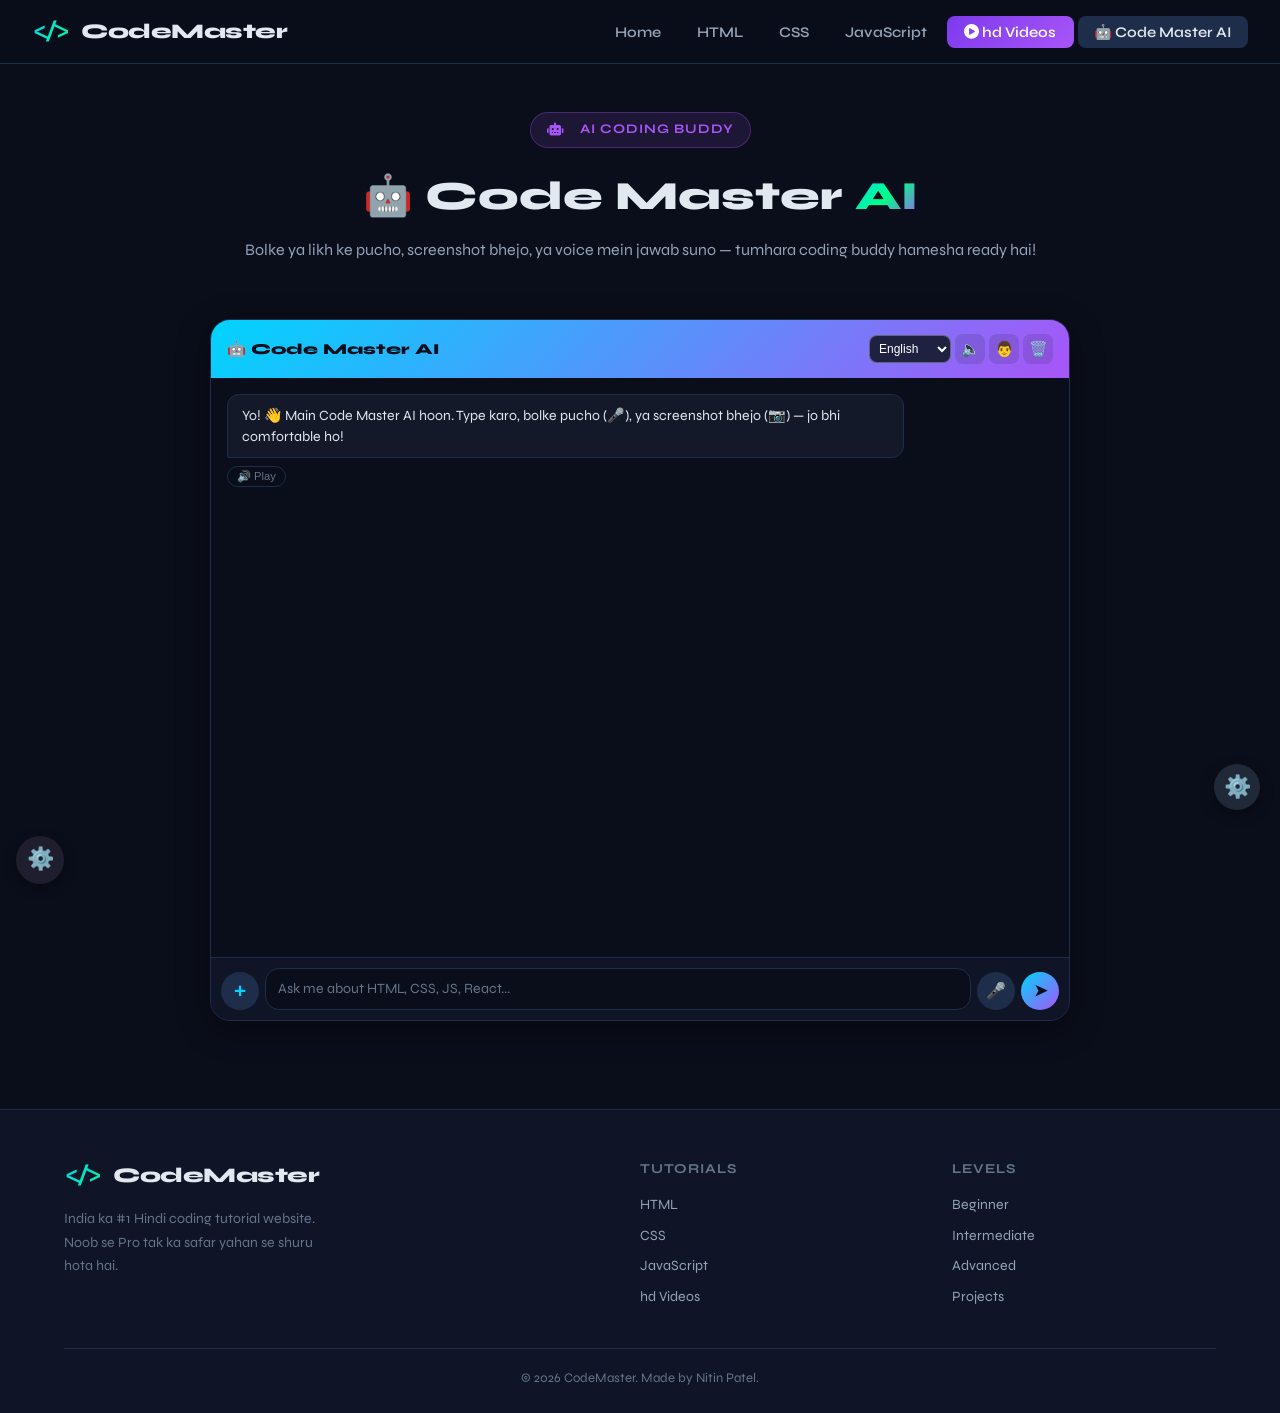
==== commit b0d3b4ca: "Add multi-language support, settings page and settings button on all pages" ====
--- a/code-master-ai.html
+++ b/code-master-ai.html
@@ -41,7 +41,7 @@
   <h1 style="font-size: clamp(1.8rem, 4vw, 2.5rem); font-weight: 800; margin-bottom: 0.6rem;">
     🤖 Code Master <span class="gradient-text">AI</span>
   </h1>
-  <p style="color: var(--text-dim); font-size: 1rem;">Tumhara personal coding buddy — HTML, CSS, JS, React aur bahut kuch pucho!</p>
+  <p style="color: var(--text-dim); font-size: 1rem;">Bolke ya likh ke pucho, screenshot bhejo, ya voice mein jawab suno — tumhara coding buddy hamesha ready hai!</p>
 </div>
 
 <div id="cma-fullpage-container" style="padding: 0 1.5rem 3rem;"></div>
@@ -77,5 +77,7 @@
 <script>
   initCodeMasterAI("fullpage", "#cma-fullpage-container");
 </script>
+<script src="i18n.js"></script>
+<script src="settings-link.js"></script>
 </body>
 </html>
--- a/assets/css/code-master-ai.css
+++ b/assets/css/code-master-ai.css
@@ -0,0 +1,333 @@
+/* ============================================
+   Code Master AI - Chat Widget Styles (v2)
+   Now with: voice input/output, image upload,
+   clear-chat menu, plus menu, auto-grow input
+   ============================================ */
+
+.cma-bubble-btn {
+  position: fixed;
+  bottom: 24px;
+  right: 24px;
+  width: 60px;
+  height: 60px;
+  border-radius: 50%;
+  background: linear-gradient(135deg, #00d4ff, #a855f7);
+  color: #0a0e1a;
+  border: none;
+  font-size: 26px;
+  cursor: pointer;
+  box-shadow: 0 4px 20px rgba(0, 212, 255, 0.35);
+  z-index: 9998;
+  display: flex;
+  align-items: center;
+  justify-content: center;
+  transition: transform 0.2s ease;
+}
+.cma-bubble-btn:hover { transform: scale(1.08); }
+
+.cma-window {
+  position: fixed;
+  bottom: 96px;
+  right: 24px;
+  width: 400px;
+  max-width: 92vw;
+  height: 580px;
+  max-height: 78vh;
+  background: #0f1526;
+  border: 1px solid #1e2d4a;
+  border-radius: 20px;
+  box-shadow: 0 8px 32px rgba(0,0,0,0.4);
+  display: none;
+  flex-direction: column;
+  overflow: hidden;
+  z-index: 9999;
+  font-family: 'Syne', sans-serif;
+}
+.cma-window.cma-open { display: flex; }
+
+.cma-window.cma-fullpage {
+  position: relative;
+  bottom: auto;
+  right: auto;
+  width: 100%;
+  max-width: 860px;
+  height: 78vh;
+  margin: 40px auto;
+  display: flex;
+}
+
+/* ---------- Header ---------- */
+.cma-header {
+  background: linear-gradient(135deg, #00d4ff, #a855f7);
+  color: #0a0e1a;
+  padding: 14px 16px;
+  font-weight: 800;
+  display: flex;
+  justify-content: space-between;
+  align-items: center;
+  font-size: 0.95rem;
+  position: relative;
+}
+.cma-title { display: flex; align-items: center; gap: 6px; }
+.cma-header-actions { display: flex; align-items: center; gap: 4px; }
+
+.cma-icon-btn {
+  background: rgba(10,14,26,0.12);
+  border: none;
+  color: #0a0e1a;
+  font-size: 15px;
+  cursor: pointer;
+  width: 30px;
+  height: 30px;
+  border-radius: 8px;
+  display: flex;
+  align-items: center;
+  justify-content: center;
+  transition: background 0.15s;
+}
+.cma-icon-btn:hover { background: rgba(10,14,26,0.22); }
+.cma-icon-btn.cma-active { background: rgba(10,14,26,0.35); }
+.cma-close-btn { font-size: 20px; line-height: 1; }
+
+/* ---------- Messages ---------- */
+.cma-messages {
+  flex: 1;
+  overflow-y: auto;
+  padding: 16px;
+  background: #0a0e1a;
+}
+.cma-msg-row {
+  display: flex;
+  flex-direction: column;
+  margin-bottom: 14px;
+}
+.cma-msg-row.user { align-items: flex-end; }
+.cma-msg-row.assistant { align-items: flex-start; }
+
+.cma-msg {
+  padding: 10px 14px;
+  border-radius: 12px;
+  max-width: 82%;
+  line-height: 1.5;
+  font-size: 0.88rem;
+  white-space: pre-wrap;
+}
+.cma-msg.user {
+  background: linear-gradient(135deg, #00d4ff, #0099bb);
+  color: #0a0e1a;
+  border-bottom-right-radius: 2px;
+  font-weight: 600;
+}
+.cma-msg.assistant {
+  background: #141929;
+  border: 1px solid #1e2d4a;
+  color: #e2e8f0;
+  border-bottom-left-radius: 2px;
+}
+.cma-msg img.cma-msg-image {
+  max-width: 220px;
+  border-radius: 10px;
+  display: block;
+  margin-bottom: 6px;
+}
+.cma-msg code {
+  background: #1e2d4a;
+  color: #00d4ff;
+  padding: 1px 5px;
+  border-radius: 4px;
+  font-size: 0.82rem;
+  font-family: 'JetBrains Mono', monospace;
+}
+.cma-msg pre {
+  background: #0d1117;
+  border: 1px solid #1e2d4a;
+  color: #98c379;
+  padding: 10px;
+  border-radius: 8px;
+  overflow-x: auto;
+  font-size: 0.8rem;
+  margin: 6px 0;
+  font-family: 'JetBrains Mono', monospace;
+}
+.cma-msg pre code { background: none; padding: 0; color: inherit; }
+
+/* small "play voice" button under assistant messages */
+.cma-msg-actions {
+  margin-top: 4px;
+}
+.cma-play-btn {
+  background: none;
+  border: 1px solid #1e2d4a;
+  color: #64748b;
+  font-size: 0.7rem;
+  padding: 3px 9px;
+  border-radius: 999px;
+  cursor: pointer;
+  display: inline-flex;
+  align-items: center;
+  gap: 4px;
+}
+.cma-play-btn:hover { border-color: #00d4ff; color: #00d4ff; }
+
+.cma-typing {
+  font-size: 0.78rem;
+  color: #64748b;
+  padding: 4px 16px;
+  font-style: italic;
+  background: #0a0e1a;
+}
+
+/* ---------- Popups (clear menu, plus menu, voice list) ---------- */
+.cma-popup {
+  position: absolute;
+  background: #141929;
+  border: 1px solid #1e2d4a;
+  border-radius: 12px;
+  box-shadow: 0 8px 24px rgba(0,0,0,0.5);
+  z-index: 20;
+  overflow: hidden;
+  min-width: 190px;
+}
+.cma-popup button {
+  display: flex;
+  align-items: center;
+  gap: 8px;
+  width: 100%;
+  background: none;
+  border: none;
+  color: #e2e8f0;
+  text-align: left;
+  padding: 10px 14px;
+  font-size: 0.85rem;
+  font-family: inherit;
+  cursor: pointer;
+  border-bottom: 1px solid #1e2d4a;
+}
+.cma-popup button:last-child { border-bottom: none; }
+.cma-popup button:hover { background: #1e2d4a; color: #00d4ff; }
+
+.cma-clear-popup { top: 48px; right: 44px; }
+.cma-plus-menu { bottom: 66px; left: 10px; }
+.cma-voice-popup { bottom: 66px; left: 10px; max-height: 220px; overflow-y: auto; }
+.cma-voice-list button.cma-voice-active { color: #00ff88; }
+
+/* ---------- Input area ---------- */
+.cma-input-area {
+  position: relative;
+  display: flex;
+  align-items: flex-end;
+  gap: 6px;
+  border-top: 1px solid #1e2d4a;
+  padding: 10px;
+  background: #0f1526;
+}
+
+.cma-plus-btn, .cma-mic-btn, .cma-send-btn {
+  flex-shrink: 0;
+  width: 38px;
+  height: 38px;
+  border-radius: 50%;
+  border: none;
+  cursor: pointer;
+  display: flex;
+  align-items: center;
+  justify-content: center;
+  font-size: 1rem;
+  transition: transform 0.15s, background 0.15s;
+}
+
+.cma-plus-btn {
+  background: #1e2d4a;
+  color: #00d4ff;
+  font-size: 1.3rem;
+  font-weight: 700;
+}
+.cma-plus-btn:hover { background: #26375c; transform: scale(1.05); }
+
+.cma-mic-btn {
+  background: #1e2d4a;
+  color: #a855f7;
+}
+.cma-mic-btn:hover { background: #26375c; transform: scale(1.05); }
+.cma-mic-btn.cma-recording {
+  background: #ff5f56;
+  color: #fff;
+  animation: cmaPulse 1s ease-in-out infinite;
+}
+@keyframes cmaPulse {
+  0%, 100% { box-shadow: 0 0 0 0 rgba(255,95,86,0.5); }
+  50% { box-shadow: 0 0 0 8px rgba(255,95,86,0); }
+}
+
+.cma-send-btn {
+  background: linear-gradient(135deg, #00d4ff, #a855f7);
+  color: #0a0e1a;
+  font-weight: 800;
+}
+.cma-send-btn:hover { transform: scale(1.05); }
+.cma-send-btn:disabled { opacity: 0.5; cursor: not-allowed; transform: none; }
+
+.cma-input-wrap {
+  flex: 1;
+  display: flex;
+  flex-direction: column;
+}
+
+.cma-image-preview {
+  display: none;
+  align-items: center;
+  gap: 8px;
+  background: #0a0e1a;
+  border: 1px solid #1e2d4a;
+  border-radius: 10px;
+  padding: 6px 8px;
+  margin-bottom: 6px;
+  font-size: 0.78rem;
+  color: #94a3b8;
+}
+.cma-image-preview.cma-show { display: flex; }
+.cma-image-preview img {
+  width: 36px;
+  height: 36px;
+  object-fit: cover;
+  border-radius: 6px;
+}
+.cma-image-preview button {
+  margin-left: auto;
+  background: none;
+  border: none;
+  color: #ff5f56;
+  cursor: pointer;
+  font-size: 1rem;
+}
+
+.cma-input {
+  width: 100%;
+  background: #0a0e1a;
+  border: 1px solid #1e2d4a;
+  color: #e2e8f0;
+  border-radius: 14px;
+  padding: 10px 12px;
+  font-size: 0.88rem;
+  font-family: inherit;
+  resize: none;
+  min-height: 38px;
+  max-height: 140px;
+  overflow-y: auto;
+  line-height: 1.4;
+}
+.cma-input:focus { outline: none; border-color: #00d4ff; }
+.cma-input::placeholder { color: #64748b; }
+
+@media (max-width: 640px) {
+  .cma-window {
+    width: 94vw;
+    right: 3vw;
+    bottom: 88px;
+  }
+  .cma-bubble-btn {
+    bottom: 18px;
+    right: 18px;
+  }
+  .cma-plus-menu, .cma-voice-popup { left: 4px; }
+}
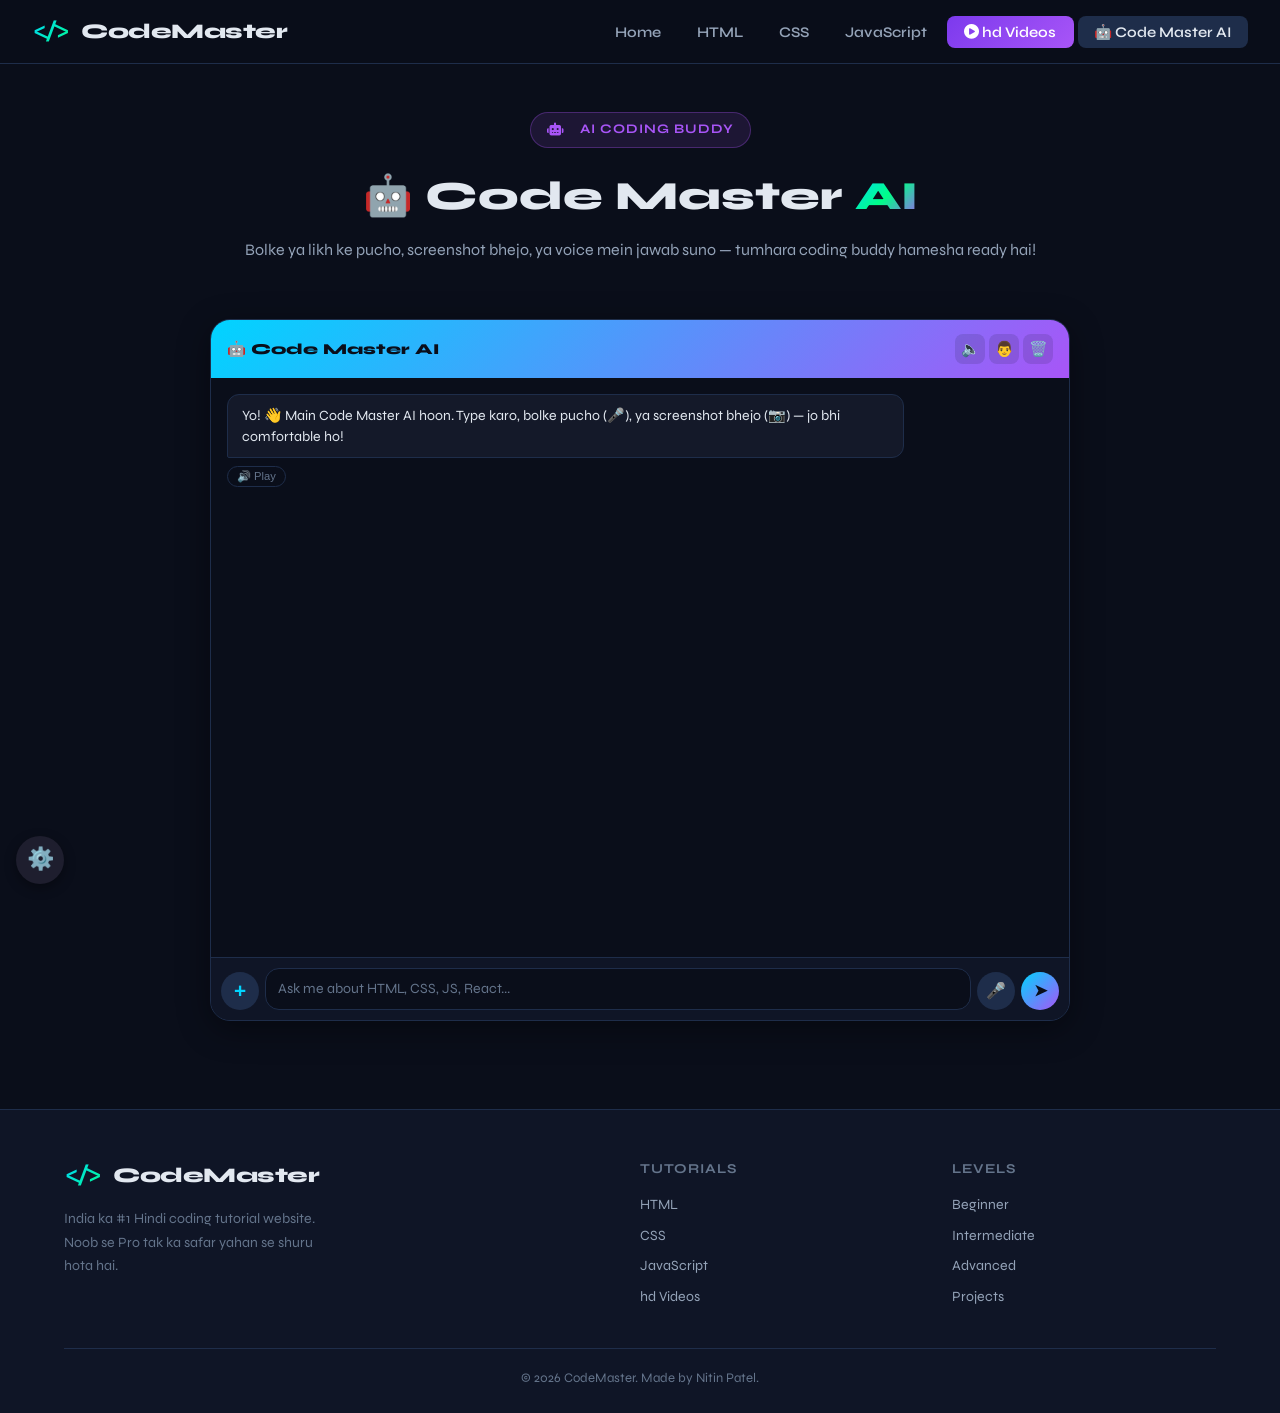
==== commit d3d62e18: "Switch to new CodeMaster favicon on all pages" ====
--- a/code-master-ai.html
+++ b/code-master-ai.html
@@ -8,7 +8,9 @@
   <link rel="stylesheet" href="assets/css/code-master-ai.css" />
   <link href="https://fonts.googleapis.com/css2?family=JetBrains+Mono:wght@400;700&family=Syne:wght@400;600;800&display=swap" rel="stylesheet" />
   <link rel="stylesheet" href="https://cdnjs.cloudflare.com/ajax/libs/font-awesome/6.5.0/css/all.min.css" />
-  <link rel="icon" type="image/png" href="code master.png">
+  <link rel="icon" type="image/png" sizes="32x32" href="favicon-32.png">
+  <link rel="shortcut icon" href="favicon.ico">
+  <link rel="apple-touch-icon" href="apple-touch-icon.png">
 </head>
 <body>
 
